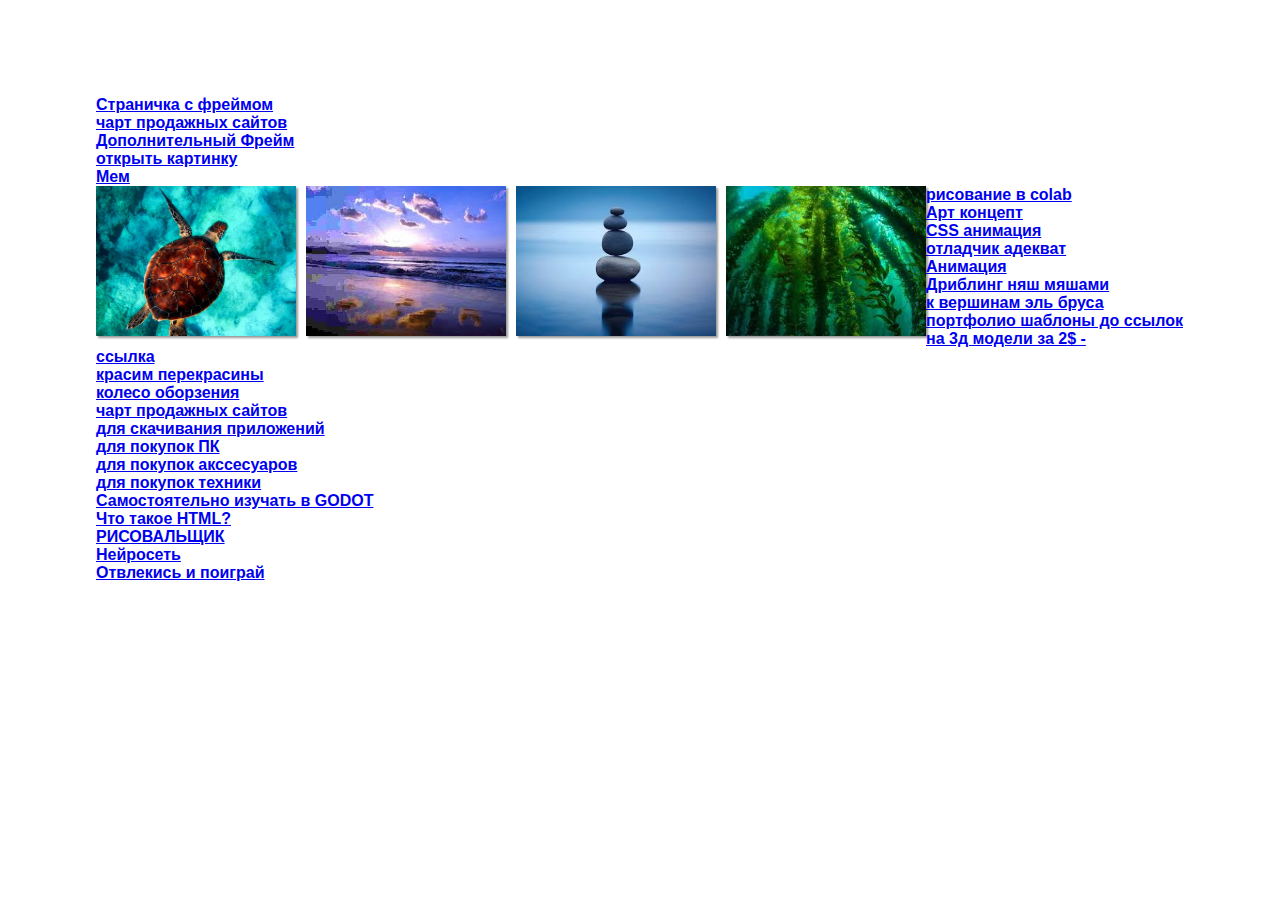
==== index.html @ 2b8118af "Update index.html" ====
<!DOCTYPE HTML>

<html>


<head>
<link href="my.css" rel="stylesheet">
<meta http-equiv="Content-Type" content="text/html; charset=UTF-8">
<title>Трансформации</title>

<style>

body {<body  bgproperties=’fixed’>
	font-family: Tahoma, Verdana, Geneva, sans-serif;
	margin: 6em 6em;
	font-weight: bold;
}
ul {
	list-style-type: none;
	padding: 0;
	margin: 0;
}
li {
	float: left;
	margin-right: 10px;
}
li:last-of-type {
	margin-right: 0;
}

a {
	display: block;
}

img {
	width: 200px;
	height: 150px;
	box-shadow: 2px 2px 2px rgba(0,0,0,.4);
}




body {
 font-family: Tahoma, Verdana, Geneva, sans-serif;
 margin: 6em 6em; font-weight: bold;
}

ul {
 list-style-type: none; padding: 0;
	margin: 0;
}

li { float: left; margin-right: 10px;
}

li:last-of-type {
 margin-right: 0;
}


a { display: block;
}


img { width: 200px; height: 150px; box-shadow: 2px 2px 2px rgba(0,0,0,.4);

transition: transform .3s ease-in-out; 
}


a:hover img {
	box-shadow: 6px 6px 6px rgba(0,0,0,.3);
}


a:hover #img1, a:focus #img1  {
	transform: scale(2.5) rotate(-6deg);
}

a:hover #img2, a:focus #img2  {
	transform: scale(2.5) rotate(8deg);
}

a:hover #img3, a:focus #img3  {
	transform: scale(2.5) rotate(-10deg);
}

a:hover #img4, a:focus #img4  {
	transform: scale(2.5) rotate(5deg);
}





</style>


</head>


<body background="images.jpg">

<a href="paint.html">Страничка с фреймом<a/>
<a href="paint.html">чарт продажных сайтов<a/>
<a href="paint.html">Дополнительный Фрейм<a/>
<a href="dodge.jpg">открыть картинку</a>
<a href="https://www.youtube.com/watch?v=-dScJk2MY5o">Мем<a/>

<ul>

  <li><a href=""><img src="Морскаячерепаха.jpg" id="img1" alt=""></a></li>

  <li><a href=""><img src="Закат.jpg" id="img2" alt=""></a></li>

  <li><a href=""><img src="Камни.jpg" id="img3" alt=""></a></li>

  <li><a href=""><img src="Водоросли.jpg" id="img4"alt=""></a></li>


</ul>

<a href="https://colab.research.google.com/github/huggingface/notebooks/blob/main/diffusers/stable_diffusion.ipynb#scrollTo=yEErJFjlrSWS">рисование в colab<a/>
<a href="https://www.designspiration.com/">Арт концепт<a/>
<a href="https://freefrontend.com/css-animation-examples/">CSS анимация<a/>
<a href="https://jsitor.com/">отладчик адекват<a/>
<a href="https://hcdev.ru/learn/css3/animations/#animation_1">Анимация<a/>
<a href="https://dribbble.com/shots/following/web-design">Дриблинг няш мяшами<a/>
<a href="https://cssremix.com/">к вершинам эль бруса<a/>
<a href="https://www.cssmania.com/">портфолио шаблоны до ссылок на 3д модели за 2$ -<a/>
<a href="https://3docean.net/?auto_signin=true&_gl=1*1u8d6w4*_ga*NDMyNjg5NTI5LjE3MDQ0ODYyOTg.*_ga_ZKBVC1X78F*MTcwNDQ4NjI5OS4xLjEuMTcwNDQ4NjMyNi4wLjAuMA..&_ga=2.225649118.558704552.1704486298-432689529.1704486298">ccылка<a/>
<a href="https://color.adobe.com/ru/color-labs/recolor-svg">красим перекрасины<a/>	
<a href="https://color.adobe.com/ru/create/color-wheel">колесо оборзения<a/>
<a href="https://www.awwwards.com/">чарт продажных сайтов<a/>
<a href="https://www.play.google.com/"> для скачивания приложений<a/>
<a href="https://digital-razor.ru/">для покупок ПК<a/>
<a href="https://www.wildberries.ru/">для покупок акссесуаров<a/>
<a href="https://www.dns-shop.ru/">для покупок техники<a/>
<a href="https://vk.com/topic-149017466_46631721/"> Самостоятельно изучать в GODOT
<a href="https://ru.wikipedia.org/wiki/HTML/">Что такое HTML?	
<a href="https://paint.html">РИСОВАЛЬЩИК<a/>
<a href="https://https://auth.yandex.cloud/login?client_id=yc.oauth.console&redirectUrl=https%3A%2F%2Fauth.yandex.cloud%2Foauth%2Fauthorize%3Fresponse_type%3Dcode%26client_id%3Dyc.oauth.console%26scope%3Dopenid%26redirect_uri%3Dhttps%253A%252F%252Fconsole.yandex.cloud%252Fauth%252Fcallback%26state%3DKVeKQLN5yieyiiBd9HVqgiEuXIjJdHGeICnl%26code_challenge%3DB-79ca214AiZB7UVEQfcLSNUeLF2PBR60J6QV79sr-A%26code_challenge_method%3DS256">Нейросеть<a/>
<a href="https://yandex.ru/games/app/221796?utm_source=game_header_logo#app-id=221796&catalog-session-uid=catalog-fa7ad3e4-478f-516b-b976-0b8c0e33c2fd-1706524190565-c917&rtx-reqid=9246577122322826465&pos=%7B%22listType%22%3A%22suggested%22%2C%22tabCategory%22%3A%22common%22%7D&redir-data=%7B%22http_ref%22%3A%22https%253A%252F%252Fyandex.ru%252Fgames%252F%22%2C%22rn%22%3A905110925%7D">Отвлекись и поиграй<a/>
</body>
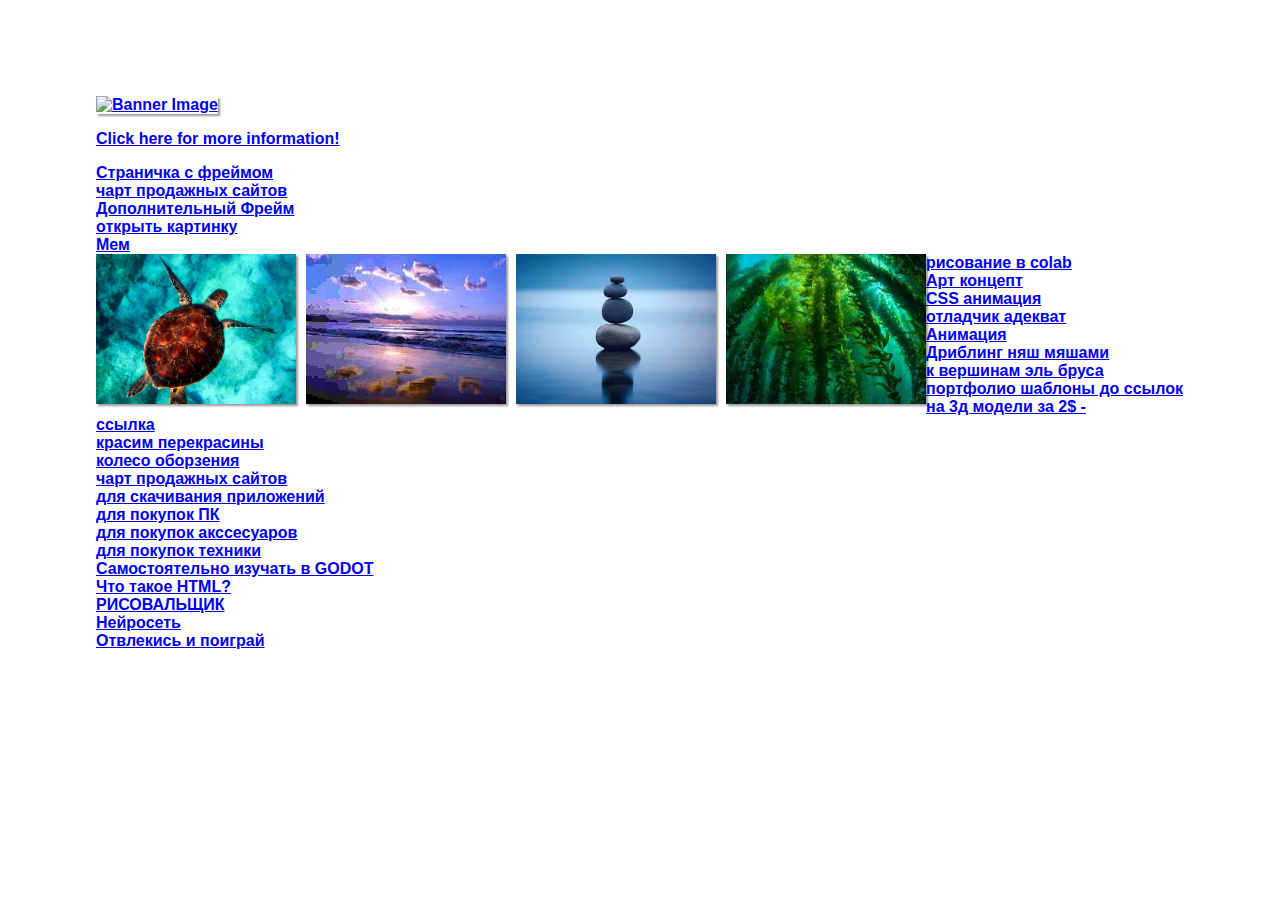
==== commit 931d0114: "Update index.html" ====
--- a/index.html
+++ b/index.html
@@ -1,5 +1,19 @@
 <!DOCTYPE HTML>
-
+<html lang="en">
+<head>
+    <meta charset="UTF-8">
+    <meta name="viewport" content="width=device-width, initial-scale=1.0">
+    <title>HTML Banner</title>
+</head>
+<body>
+    <div class="banner">
+        <a href="https://example.com">
+            <img src="/banner-image.jpg" alt="Banner Image">
+            <p>Click here for more information!</p>
+        </a>
+    </div>
+</body>
+</html>
 <html>
 
 
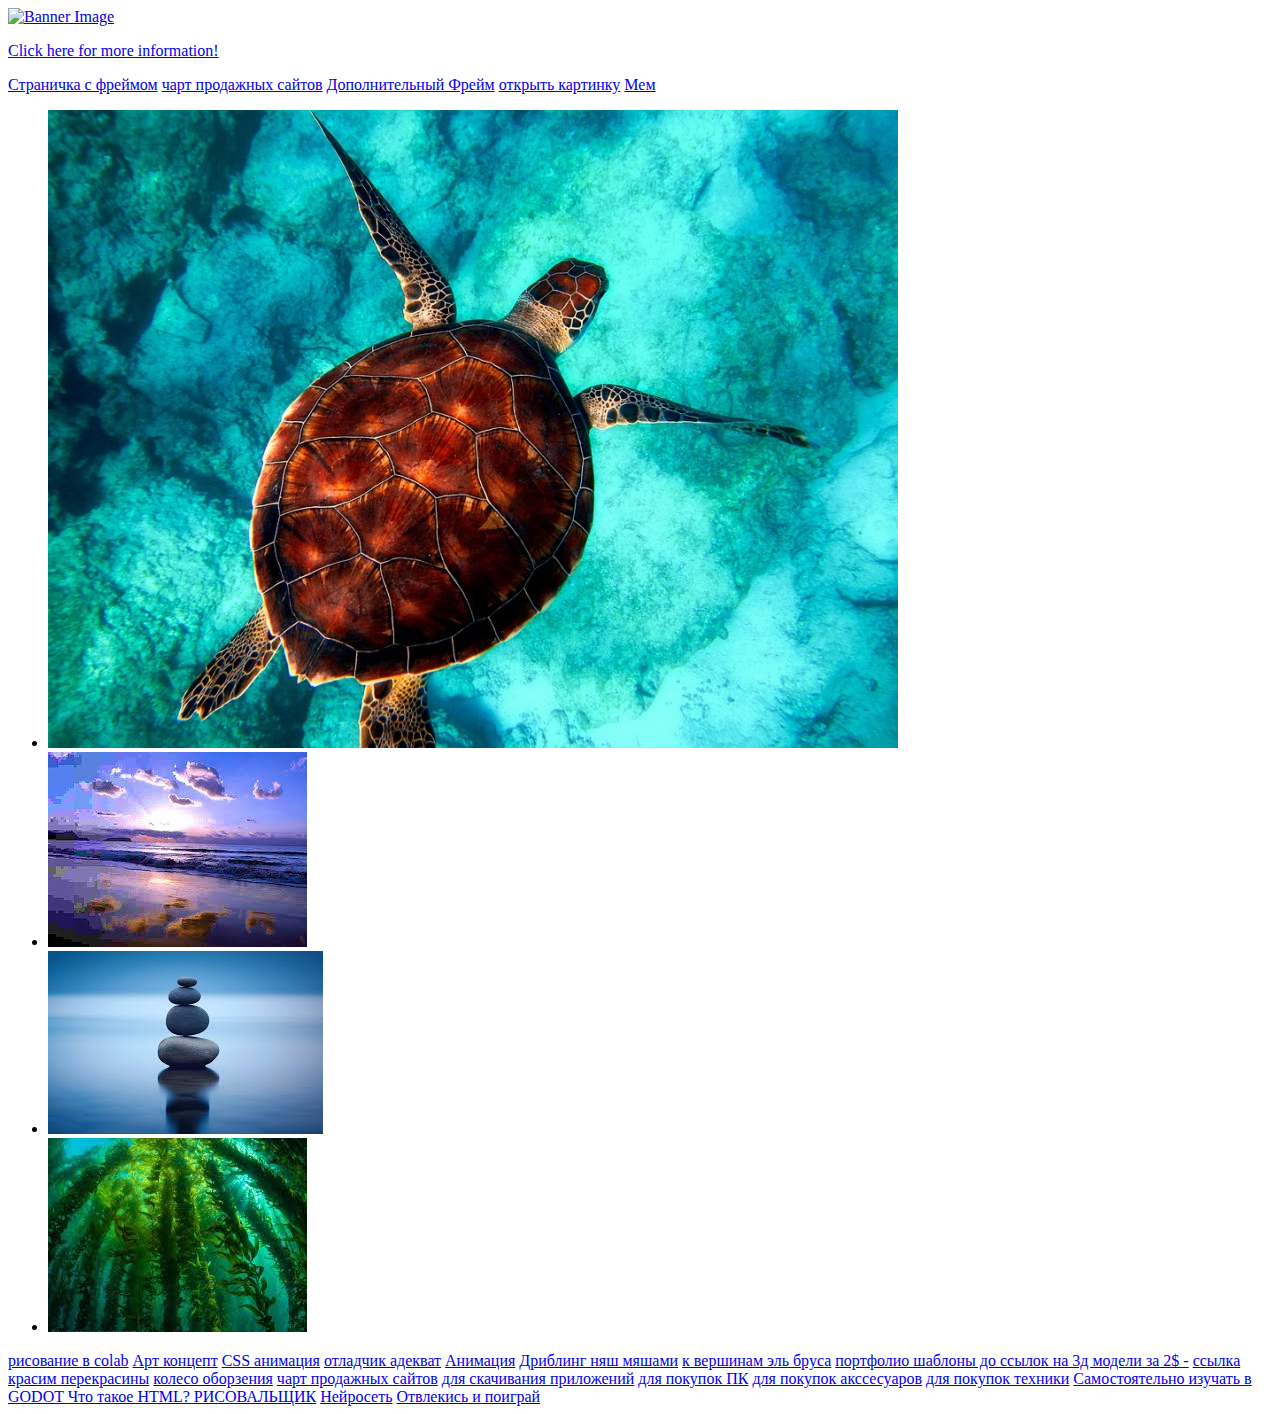
==== commit 365d59f6: "Update index.html" ====
--- a/index.html
+++ b/index.html
@@ -8,7 +8,7 @@
 <body>
     <div class="banner">
         <a href="https://example.com">
-            <img src="/banner-image.jpg" alt="Banner Image">
+            <img src="/banner-dodge.jpg" alt="Banner Image">
             <p>Click here for more information!</p>
         </a>
     </div>
@@ -22,93 +22,7 @@
 <meta http-equiv="Content-Type" content="text/html; charset=UTF-8">
 <title>Трансформации</title>
 
-<style>
 
-body {<body  bgproperties=’fixed’>
-	font-family: Tahoma, Verdana, Geneva, sans-serif;
-	margin: 6em 6em;
-	font-weight: bold;
-}
-ul {
-	list-style-type: none;
-	padding: 0;
-	margin: 0;
-}
-li {
-	float: left;
-	margin-right: 10px;
-}
-li:last-of-type {
-	margin-right: 0;
-}
-
-a {
-	display: block;
-}
-
-img {
-	width: 200px;
-	height: 150px;
-	box-shadow: 2px 2px 2px rgba(0,0,0,.4);
-}
-
-
-
-
-body {
- font-family: Tahoma, Verdana, Geneva, sans-serif;
- margin: 6em 6em; font-weight: bold;
-}
-
-ul {
- list-style-type: none; padding: 0;
-	margin: 0;
-}
-
-li { float: left; margin-right: 10px;
-}
-
-li:last-of-type {
- margin-right: 0;
-}
-
-
-a { display: block;
-}
-
-
-img { width: 200px; height: 150px; box-shadow: 2px 2px 2px rgba(0,0,0,.4);
-
-transition: transform .3s ease-in-out; 
-}
-
-
-a:hover img {
-	box-shadow: 6px 6px 6px rgba(0,0,0,.3);
-}
-
-
-a:hover #img1, a:focus #img1  {
-	transform: scale(2.5) rotate(-6deg);
-}
-
-a:hover #img2, a:focus #img2  {
-	transform: scale(2.5) rotate(8deg);
-}
-
-a:hover #img3, a:focus #img3  {
-	transform: scale(2.5) rotate(-10deg);
-}
-
-a:hover #img4, a:focus #img4  {
-	transform: scale(2.5) rotate(5deg);
-}
-
-
-
-
-
-</style>
 
 
 </head>
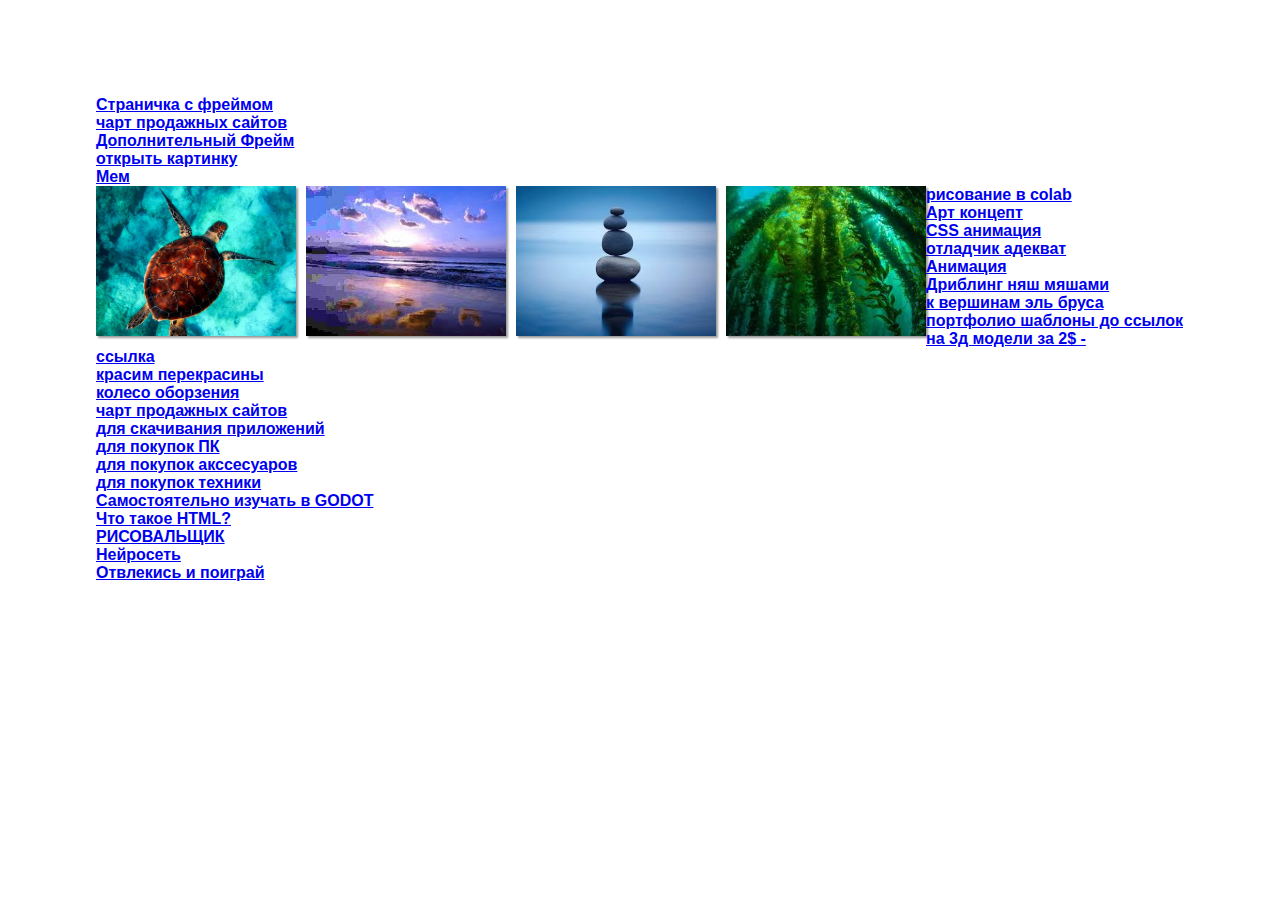
==== commit 48809a13: "Update index.html" ====
--- a/index.html
+++ b/index.html
@@ -1,30 +1,9 @@
-<!DOCTYPE HTML>
-<html lang="en">
-<head>
-    <meta charset="UTF-8">
-    <meta name="viewport" content="width=device-width, initial-scale=1.0">
-    <title>HTML Banner</title>
-</head>
-<body>
-    <div class="banner">
-        <a href="https://example.com">
-            <img src="/banner-dodge.jpg" alt="Banner Image">
-            <p>Click here for more information!</p>
-        </a>
-    </div>
-</body>
-</html>
 <html>
-
 
 <head>
 <link href="my.css" rel="stylesheet">
 <meta http-equiv="Content-Type" content="text/html; charset=UTF-8">
 <title>Трансформации</title>
-
-
-
-
 </head>
 
 
--- a/my.css
+++ b/my.css
@@ -0,0 +1,84 @@
+body {
+	font-family: Tahoma, Verdana, Geneva, sans-serif;
+	margin: 6em 6em;
+	font-weight: bold;
+}
+ul {
+	list-style-type: none;
+	padding: 0;
+	margin: 0;
+}
+li {
+	float: left;
+	margin-right: 10px;
+}
+li:last-of-type {
+	margin-right: 0;
+}
+
+a {
+	display: block;
+}
+
+img {
+	width: 200px;
+	height: 150px;
+	box-shadow: 2px 2px 2px rgba(0,0,0,.4);
+}
+
+
+
+
+body {
+ font-family: Tahoma, Verdana, Geneva, sans-serif;
+ margin: 6em 6em; font-weight: bold;
+}
+
+ul {
+ list-style-type: none; padding: 0;
+	margin: 0;
+}
+
+li { float: left; margin-right: 10px;
+}
+
+li:last-of-type {
+ margin-right: 0;
+}
+
+
+a { display: block;
+}
+
+
+img { width: 200px; height: 150px; box-shadow: 2px 2px 2px rgba(0,0,0,.4);
+
+transition: transform .3s ease-in-out; 
+}
+
+
+a:hover img {
+	box-shadow: 6px 6px 6px rgba(0,0,0,.3);
+}
+
+
+a:hover #img1, a:focus #img1  {
+	transform: scale(2.5) rotate(-6deg);
+}
+
+a:hover #img2, a:focus #img2  {
+	transform: scale(2.5) rotate(8deg);
+}
+
+a:hover #img3, a:focus #img3  {
+	transform: scale(2.5) rotate(-10deg);
+}
+
+a:hover #img4, a:focus #img4  {
+	transform: scale(2.5) rotate(5deg);
+}
+
+
+
+
+
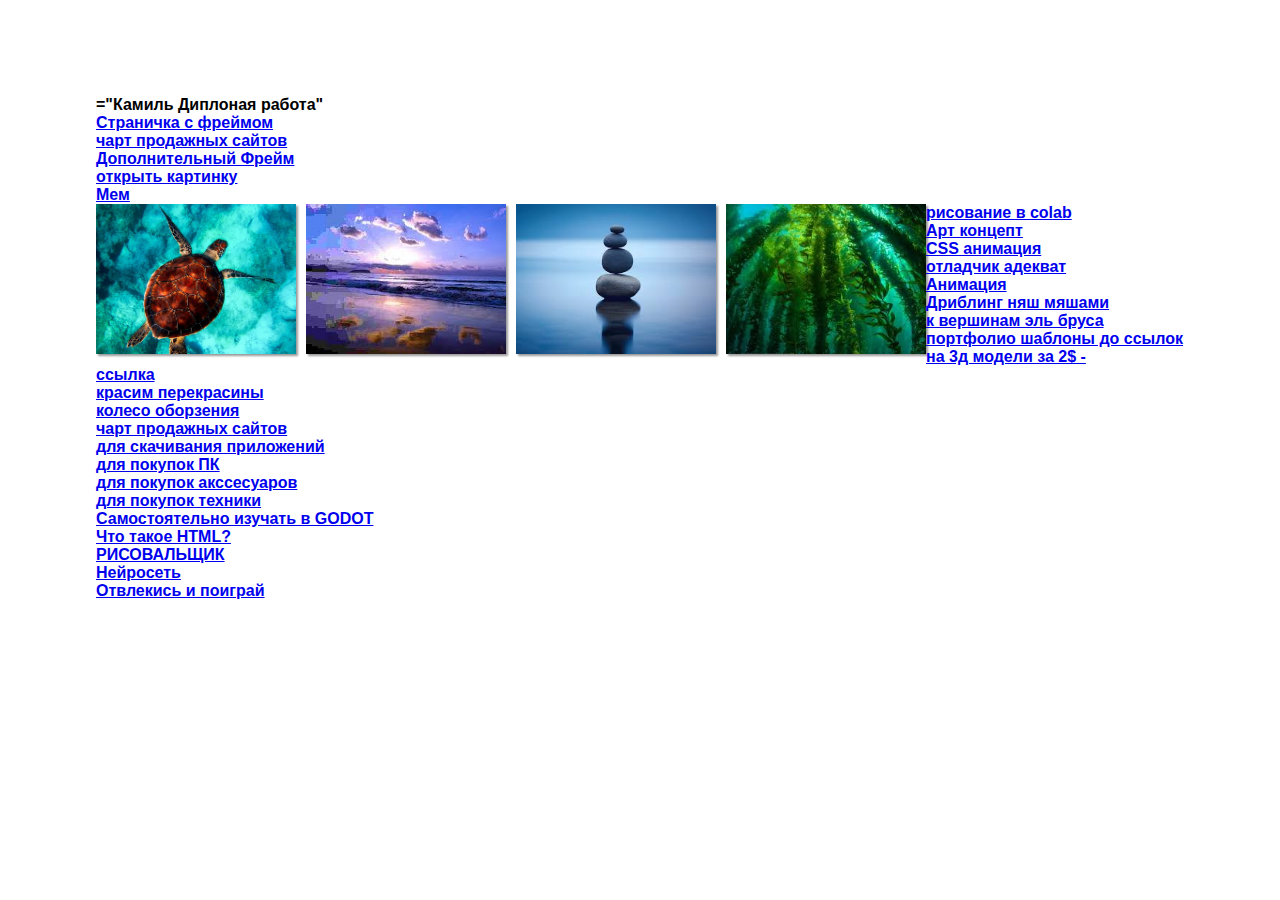
==== commit 0281ae87: "Update index.html" ====
--- a/index.html
+++ b/index.html
@@ -8,7 +8,7 @@
 
 
 <body background="images.jpg">
-
+<h1></h1>="Камиль Диплоная работа"
 <a href="paint.html">Страничка с фреймом<a/>
 <a href="paint.html">чарт продажных сайтов<a/>
 <a href="paint.html">Дополнительный Фрейм<a/>
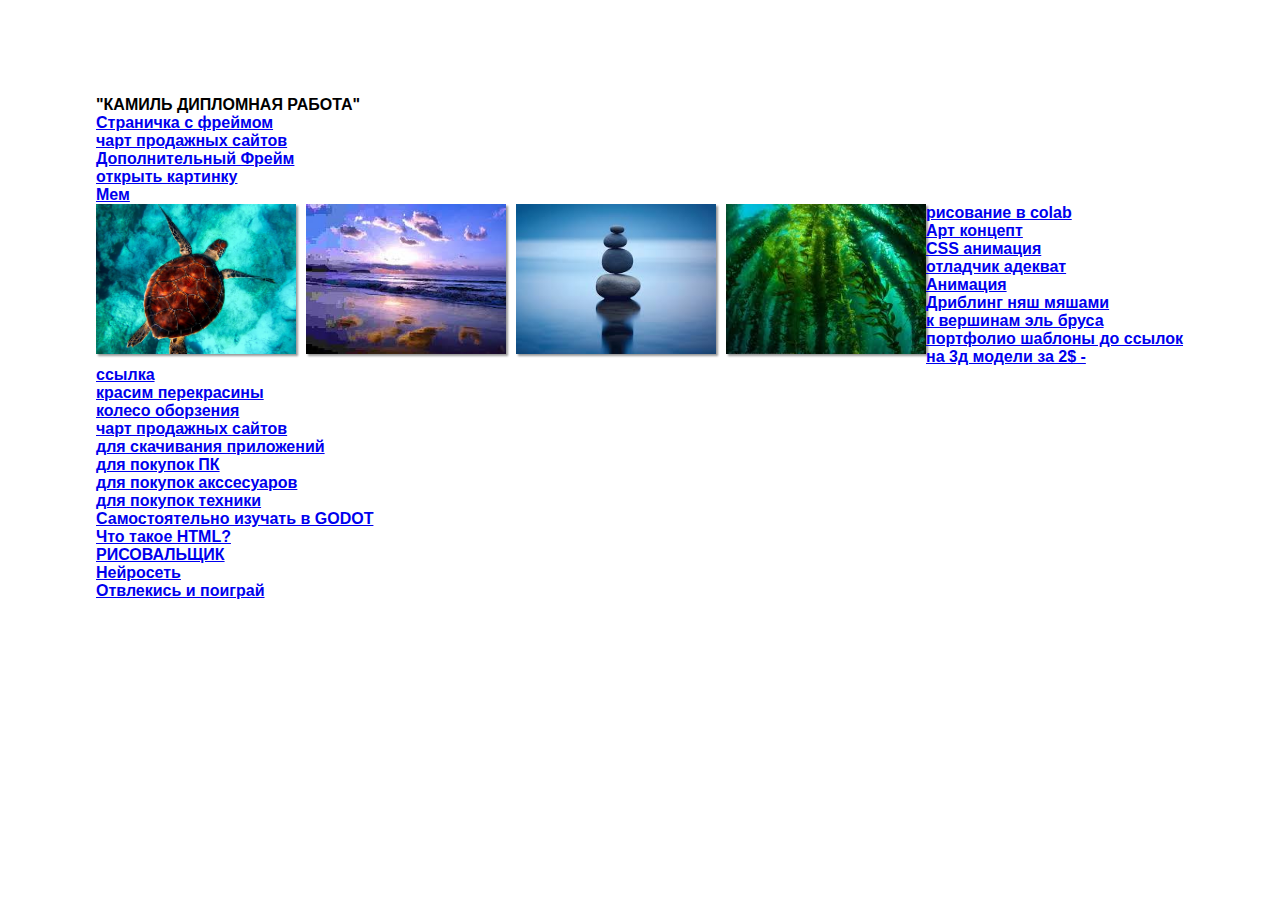
==== commit f859b69d: "Update index.html" ====
--- a/index.html
+++ b/index.html
@@ -8,7 +8,7 @@
 
 
 <body background="images.jpg">
-<h1></h1>="Камиль Диплоная работа"
+<h1></h1>"КАМИЛЬ ДИПЛОМНАЯ РАБОТА"
 <a href="paint.html">Страничка с фреймом<a/>
 <a href="paint.html">чарт продажных сайтов<a/>
 <a href="paint.html">Дополнительный Фрейм<a/>
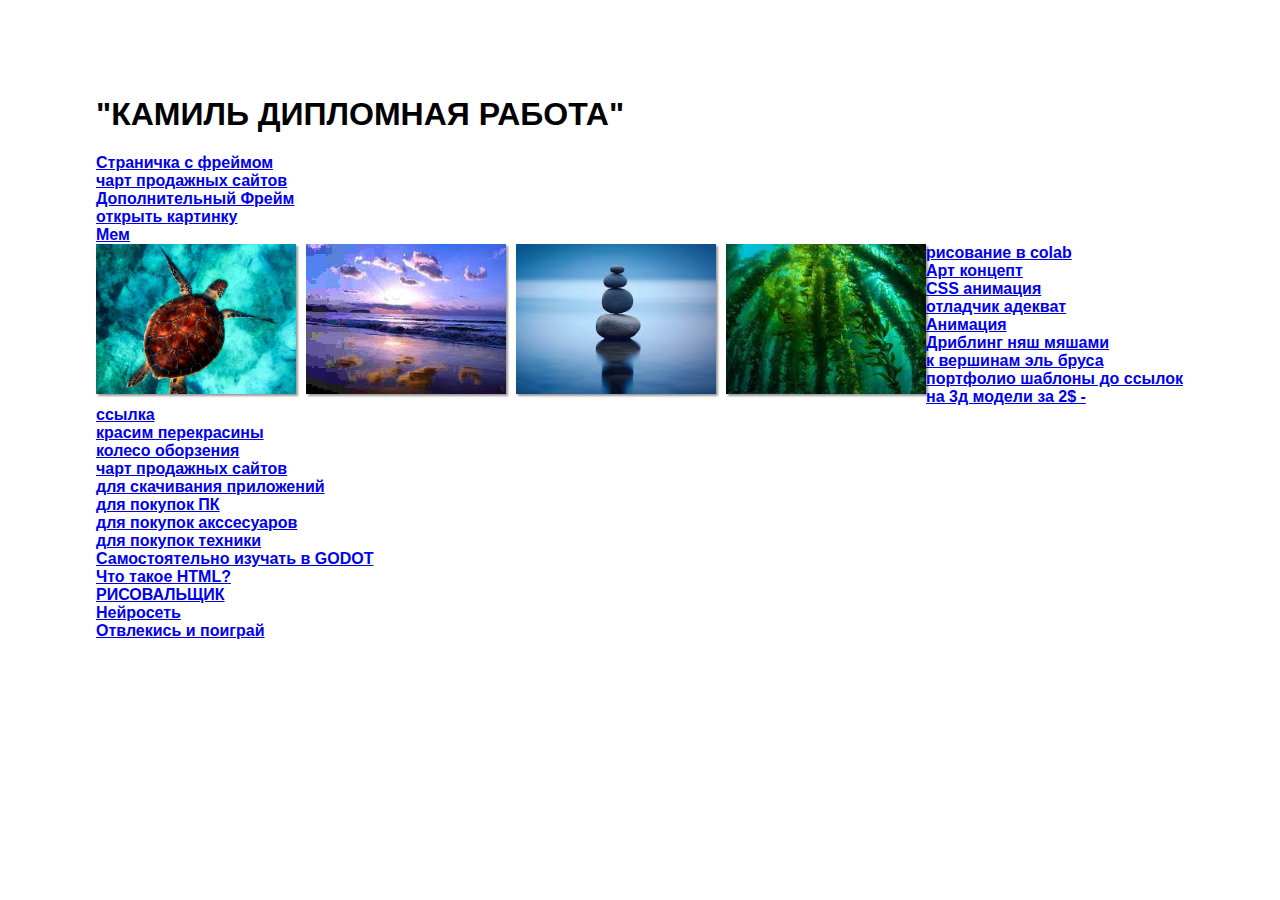
==== commit e818c49d: "Update index.html" ====
--- a/index.html
+++ b/index.html
@@ -8,12 +8,12 @@
 
 
 <body background="images.jpg">
-<h1></h1>"КАМИЛЬ ДИПЛОМНАЯ РАБОТА"
-<a href="paint.html">Страничка с фреймом<a/>
-<a href="paint.html">чарт продажных сайтов<a/>
-<a href="paint.html">Дополнительный Фрейм<a/>
+<h1>"КАМИЛЬ ДИПЛОМНАЯ РАБОТА"</h1>
+<a href="paint.html">Страничка с фреймом</a>
+<a href="paint.html">чарт продажных сайтов</a>
+<a href="paint.html">Дополнительный Фрейм</a>
 <a href="dodge.jpg">открыть картинку</a>
-<a href="https://www.youtube.com/watch?v=-dScJk2MY5o">Мем<a/>
+<a href="https://www.youtube.com/watch?v=-dScJk2MY5o">Мем</a>
 
 <ul>
 
